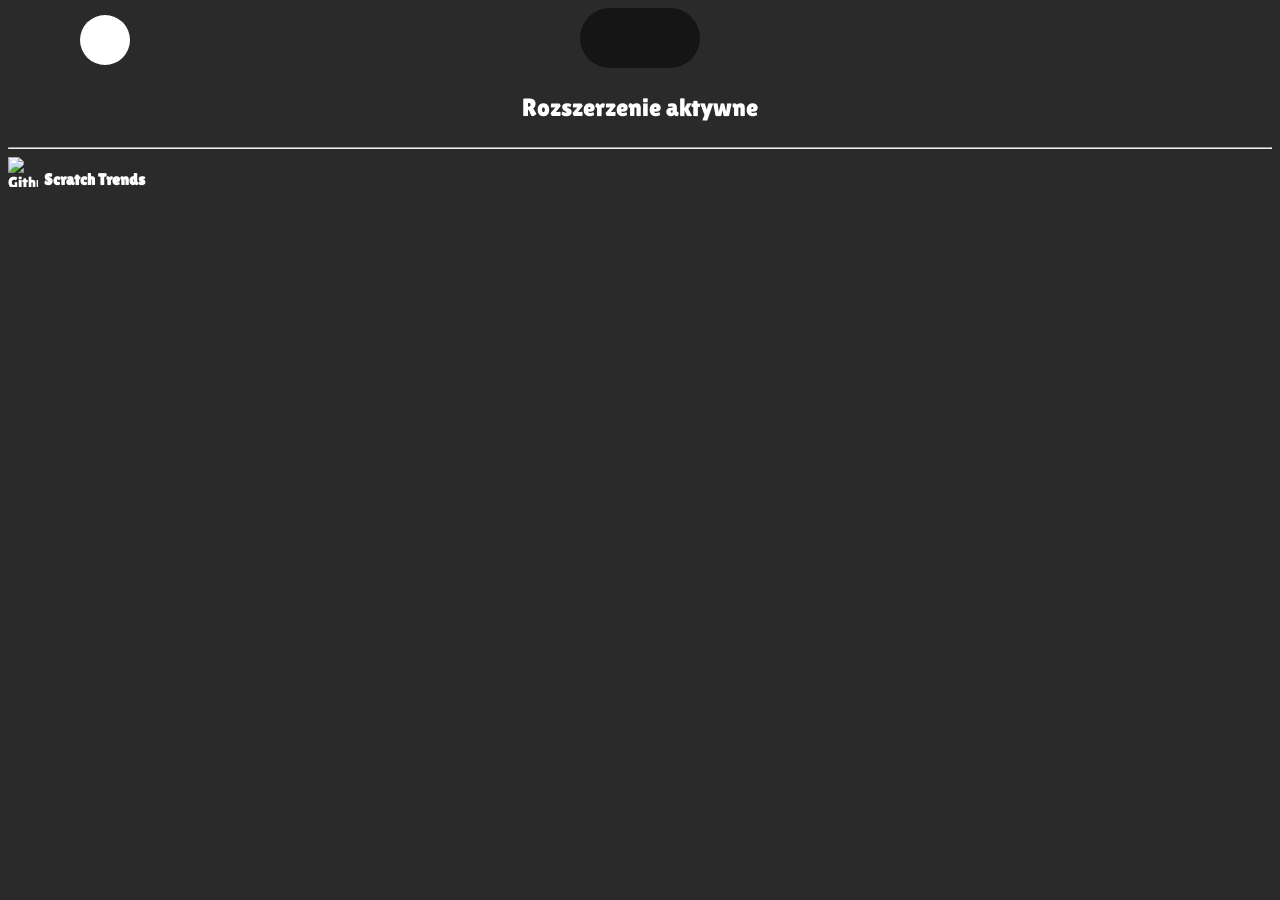
==== html/menu.html @ 4ace9680 "first commit" ====
<!DOCTYPE html>
<html lang="en">
<head>
    <meta charset="UTF-8">
    <meta name="viewport" content="width=device-width, initial-scale=1.0">
    <link rel="stylesheet" href="style.css">
    <link rel="stylesheet" href="https://fonts.googleapis.com/css?family=Lilita One">

    <title>Document</title>
</head>
<body>
    
    <div class="toggle" id="toggle">
        <div class="on" id="switcher"></div>
    </div>

    <p id="status_text">Rozszerzenie aktywne</p>

    <hr>

    <img class="refer" src="https://cdn-icons-png.flaticon.com/512/25/25231.png" alt="Github ::"  width="30px" height="30px" style="float:left;margin-bottom:1;">
    <div class="refer"><h4 id="github">&nbsp Scratch Trends</h4></div>

    <script type="module" src="switch.js"></script>

</body>
</html>
---- html/style.css ----
body {

    font-family: 'Lilita One';

    background-color:rgb(42, 42, 42);
    color:white;
}

p {
    text-align:center;
    font-size:25px;

}


.toggle {
    width:120px;
    height:60px;

    background-color:rgb(21, 21, 21);

    border-radius:40px;
    margin:auto;
}

.off {
    position:absolute;
    width:50px;
    height:50px;

    left:20px;
    top:14px;

    background-color:white;
    border-radius:40px;

    transition:0.45s;
}

.on {
    position:absolute;
    width:50px;
    height:50px;

    left:80px;
    top:15px;

    background-color:white;
    border-radius:40px;
    transition:0.45s;
}
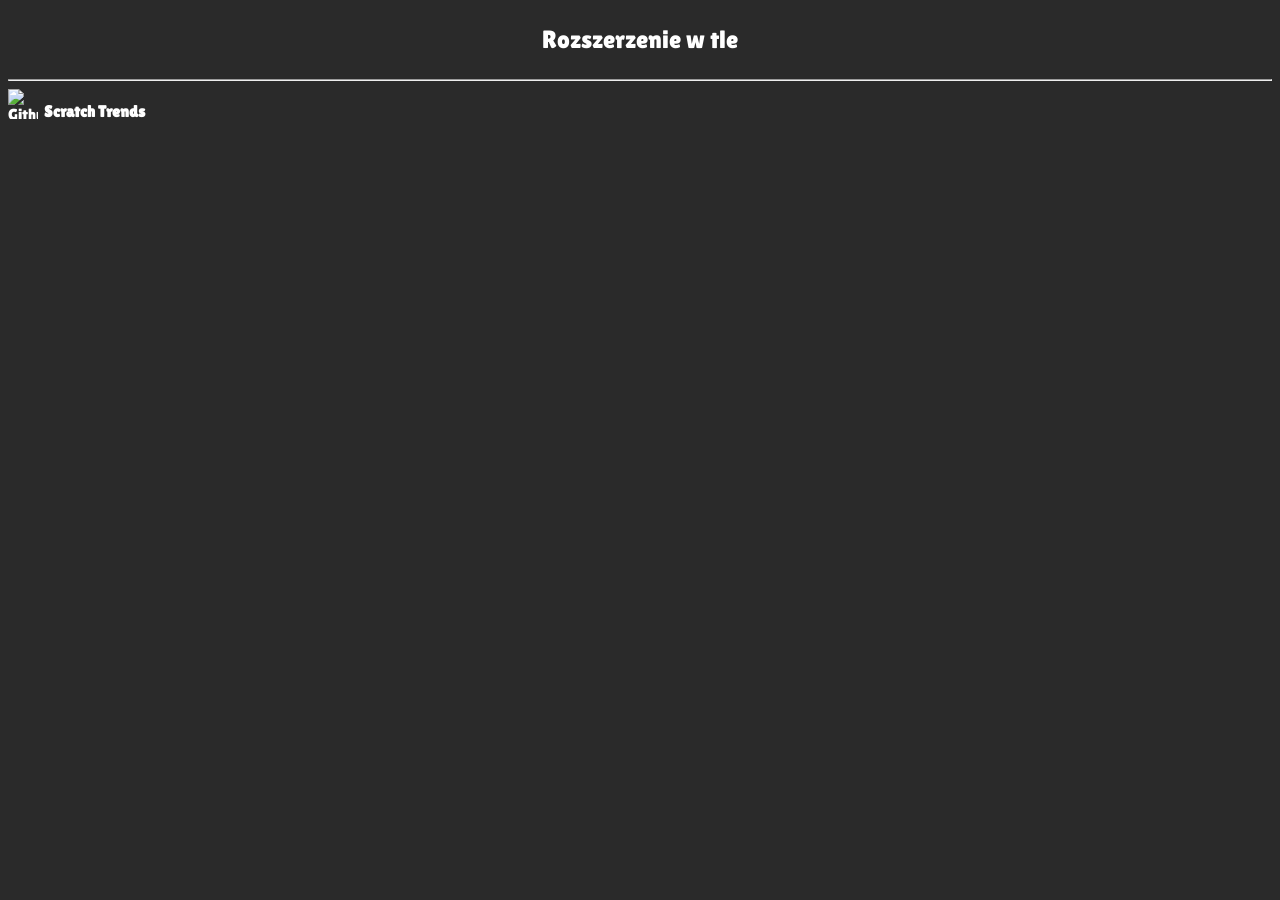
==== commit 7d3b0e61: "Release beta 2.0" ====
--- a/html/menu.html
+++ b/html/menu.html
@@ -5,23 +5,15 @@
     <meta name="viewport" content="width=device-width, initial-scale=1.0">
     <link rel="stylesheet" href="style.css">
     <link rel="stylesheet" href="https://fonts.googleapis.com/css?family=Lilita One">
+    <script type="module" src="switch.js"></script>
 
-    <title>Document</title>
+    <title>Scratchh Trends</title>
 </head>
 <body>
     
-    <div class="toggle" id="toggle">
-        <div class="on" id="switcher"></div>
-    </div>
-
-    <p id="status_text">Rozszerzenie aktywne</p>
-
+    <p>Rozszerzenie w tle</p>
     <hr>
-
     <img class="refer" src="https://cdn-icons-png.flaticon.com/512/25/25231.png" alt="Github ::"  width="30px" height="30px" style="float:left;margin-bottom:1;">
     <div class="refer"><h4 id="github">&nbsp Scratch Trends</h4></div>
-
-    <script type="module" src="switch.js"></script>
-
 </body>
 </html>
--- a/html/style.css
+++ b/html/style.css
@@ -10,42 +10,4 @@
     text-align:center;
     font-size:25px;
 
-}
-
-
-.toggle {
-    width:120px;
-    height:60px;
-
-    background-color:rgb(21, 21, 21);
-
-    border-radius:40px;
-    margin:auto;
-}
-
-.off {
-    position:absolute;
-    width:50px;
-    height:50px;
-
-    left:20px;
-    top:14px;
-
-    background-color:white;
-    border-radius:40px;
-
-    transition:0.45s;
-}
-
-.on {
-    position:absolute;
-    width:50px;
-    height:50px;
-
-    left:80px;
-    top:15px;
-
-    background-color:white;
-    border-radius:40px;
-    transition:0.45s;
 }
